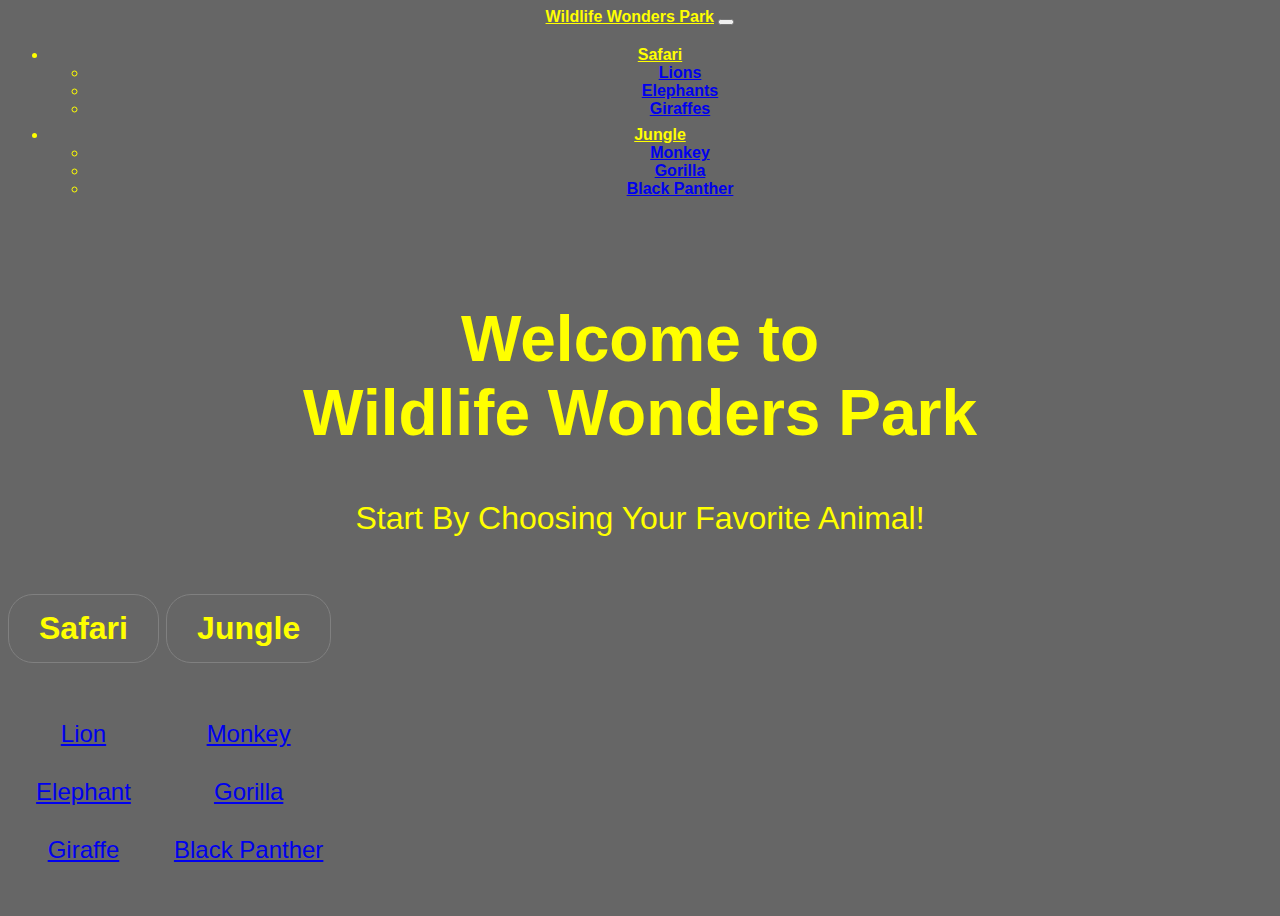
==== blackPanther.html @ 5cb8cf5c "Complete Lion page, add other animal templates" ====
<!DOCTYPE html>
<html>

<head>
    <title>WildLife Wonders Park</title>
    <link href="https://cdn.jsdelivr.net/npm/bootstrap@5.3.2/dist/css/bootstrap.min.css" rel="stylesheet"
        integrity="sha384-T3c6CoIi6uLrA9TneNEoa7RxnatzjcDSCmG1MXxSR1GAsXEV/Dwwykc2MPK8M2HN" crossorigin="anonymous">
    <link rel="stylesheet" type="text/css" href="css/index.css">
</head>


<body>
    <div class="container">
        <nav class="navbar navbar-expand-lg navbar-dark shadow-5-strong">
            <div class="container-fluid">
                <a class="navbar-brand" href="index.html">Wildlife Wonders Park</a>
                <button class="navbar-toggler" type="button" data-bs-toggle="collapse"
                    data-bs-target="#navbarNavDropdown" aria-controls="navbarNavDropdown" aria-expanded="false"
                    aria-label="Toggle navigation">
                    <span class="navbar-toggler-icon"></span>
                </button>
                <div class="collapse navbar-collapse" id="navbarNavDropdown">
                    <ul class="navbar-nav">
                        <li class="nav-item dropdown">
                            <a class="nav-link dropdown-toggle" href="#" role="button" data-bs-toggle="dropdown"
                                aria-expanded="false">
                                Safari
                            </a>
                            <ul class="dropdown-menu">
                                <li><a class="dropdown-item" href="lion.html">Lions</a></li>
                                <li><a class="dropdown-item" href="elephant.html">Elephants</a></li>
                                <li><a class="dropdown-item" href="giraffe.html">Giraffes</a></li>
                            </ul>
                        </li>
                        <li class="nav-item dropdown">
                            <a class="nav-link dropdown-toggle" href="#" role="button" data-bs-toggle="dropdown"
                                aria-expanded="false">
                                Jungle
                            </a>
                            <ul class="dropdown-menu">
                                <li><a class="dropdown-item" href="monkey.html">Monkey</a></li>
                                <li><a class="dropdown-item" href="gorilla.html">Gorilla</a></li>
                                <li><a class="dropdown-item" href="blackPanther.html">Black Panther</a></li>
                            </ul>
                        </li>
                    </ul>
                </div>
            </div>
        </nav>
    </div>

    <main class="mt-5">
        <div class="container">
            <h1 class="title">Welcome to<br> Wildlife Wonders Park</h1>
            <h2 class="subtitle">Start By Choosing Your Favorite Animal!</h3>
        </div>

        <div class="container animalLinksContainer">

            <div class="container environment">
                <div class="wrapper">
                    <h4 class="environmentTitle">Safari</h4>
                </div>
                <div class="link btn btn-outline-warning">
                    <a href="lion.html">Lion</a>
                </div>
                <div class="link btn btn-outline-warning">
                    <a href="elephant.html">Elephant</a>
                </div>
                <div class="link btn btn-outline-warning">
                    <a href="giraffe.html">Giraffe</a>
                </div>
            </div>

            <div class="container environment">
                <div class="wrapper">
                    <h4 class="environmentTitle">Jungle</h4>
                </div>
                <div class="link btn btn-outline-warning">
                    <a href="monkey.html">Monkey</a>
                </div>
                <div class="link btn btn-outline-warning">
                    <a href="gorilla.html">Gorilla</a>
                </div>
                <div class="link btn btn-outline-warning">
                    <a href="blackPanther.html">Black Panther</a>
                </div>
            </div>

        </div>
    </main>



    <script src="https://cdn.jsdelivr.net/npm/@popperjs/core@2.11.8/dist/umd/popper.min.js"
        integrity="sha384-I7E8VVD/ismYTF4hNIPjVp/Zjvgyol6VFvRkX/vR+Vc4jQkC+hVqc2pM8ODewa9r"
        crossorigin="anonymous"></script>
    <script src="https://cdn.jsdelivr.net/npm/bootstrap@5.3.2/dist/js/bootstrap.min.js"
        integrity="sha384-BBtl+eGJRgqQAUMxJ7pMwbEyER4l1g+O15P+16Ep7Q9Q+zqX6gSbd85u4mG4QzX+"
        crossorigin="anonymous"></script>
</body>

</html>
---- css/index.css ----
body {
  font-family: Gill Sans, sans-serif;
  text-align: center;
  height:100vh;
  background-image: linear-gradient(rgba(0,0,0,.6), rgba(0, 0, 0, .6)),
  url("https://images.unsplash.com/photo-1516528387618-afa90b13e000?ixlib=rb-4.0.3&ixid=M3wxMjA3fDB8MHxwaG90by1wYWdlfHx8fGVufDB8fHx8fA%3D%3D&auto=format&fit=crop&w=2070&q=80");
  background-size: cover;
  background-position: center;
}
.title , .subtitle{
  color:yellow;
}
.title {
  margin-top:100px;
  font-size:4rem;
  font-weight: 600;
}
.subtitle{
  font-weight: 400;
  font-size:2rem;
  margin-top:50px;
}

.nav-link, .navbar-brand, .nav-item {
  padding: 0.25rem 0;
  font-weight: 700;
  color: yellow;
}
.nav-link:hover{
  border-bottom-color:grey;
}
.animalLinksContainer{
  display:flex;
}
.environmentTitle{
  padding:15px;
  padding-left:30px;
  padding-right: 30px;
  width:fit-content;
  text-align:center;
  font-size:2em;
  color:yellow;
  margin-top:30px;
  border:1px solid grey;
  border-radius: 25px;
}
.wrapper{
  display:flex;
  align-items: center;
  justify-content: center;
}
.environment{
  display:flex;
  flex-direction:column;
}
.link{
  padding:15px;
  font-size:1.5em
}
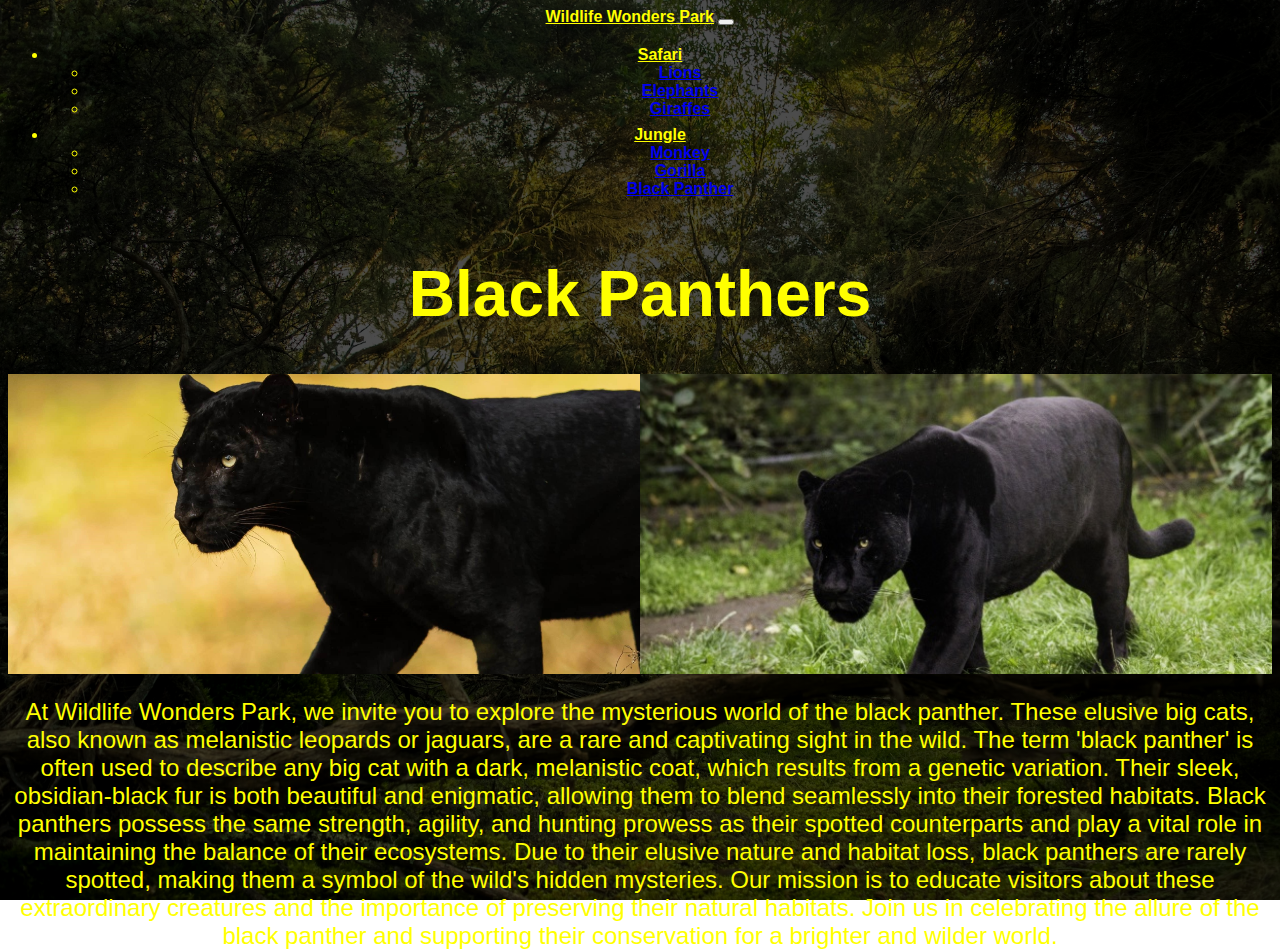
==== commit 7accdda0: "Created black panther page" ====
--- a/blackPanther.html
+++ b/blackPanther.html
@@ -5,7 +5,7 @@
     <title>WildLife Wonders Park</title>
     <link href="https://cdn.jsdelivr.net/npm/bootstrap@5.3.2/dist/css/bootstrap.min.css" rel="stylesheet"
         integrity="sha384-T3c6CoIi6uLrA9TneNEoa7RxnatzjcDSCmG1MXxSR1GAsXEV/Dwwykc2MPK8M2HN" crossorigin="anonymous">
-    <link rel="stylesheet" type="text/css" href="css/index.css">
+    <link rel="stylesheet" type="text/css" href="css/jungle.css">
 </head>
 
 
@@ -51,42 +51,30 @@
 
     <main class="mt-5">
         <div class="container">
-            <h1 class="title">Welcome to<br> Wildlife Wonders Park</h1>
-            <h2 class="subtitle">Start By Choosing Your Favorite Animal!</h3>
-        </div>
-
-        <div class="container animalLinksContainer">
-
-            <div class="container environment">
-                <div class="wrapper">
-                    <h4 class="environmentTitle">Safari</h4>
+            <h1 class="title">Black Panthers</h1>
+            <div class="container flex">
+                <div class="container cover">
+                    <img src="img/BlackPanther/bp1.jpg" alt="">
                 </div>
-                <div class="link btn btn-outline-warning">
-                    <a href="lion.html">Lion</a>
-                </div>
-                <div class="link btn btn-outline-warning">
-                    <a href="elephant.html">Elephant</a>
-                </div>
-                <div class="link btn btn-outline-warning">
-                    <a href="giraffe.html">Giraffe</a>
+                <div class="container cover">
+                    <img src="img/BlackPanther/bp2.jpg" alt="">
                 </div>
             </div>
-
-            <div class="container environment">
-                <div class="wrapper">
-                    <h4 class="environmentTitle">Jungle</h4>
-                </div>
-                <div class="link btn btn-outline-warning">
-                    <a href="monkey.html">Monkey</a>
-                </div>
-                <div class="link btn btn-outline-warning">
-                    <a href="gorilla.html">Gorilla</a>
-                </div>
-                <div class="link btn btn-outline-warning">
-                    <a href="blackPanther.html">Black Panther</a>
-                </div>
+            <div class="container animalText">
+                <p>
+                At Wildlife Wonders Park, we invite you to explore the mysterious world of the black panther. These elusive big cats,
+                also known as melanistic leopards or jaguars, are a rare and captivating sight in the wild. The term 'black panther' is
+                often used to describe any big cat with a dark, melanistic coat, which results from a genetic variation. Their sleek,
+                obsidian-black fur is both beautiful and enigmatic, allowing them to blend seamlessly into their forested habitats.
+                Black panthers possess the same strength, agility, and hunting prowess as their spotted counterparts and play a vital
+                role in maintaining the balance of their ecosystems. Due to their elusive nature and habitat loss, black panthers are
+                rarely spotted, making them a symbol of the wild's hidden mysteries. Our mission is to educate visitors about these
+                extraordinary creatures and the importance of preserving their natural habitats. Join us in celebrating the allure of
+                the black panther and supporting their conservation for a brighter and wilder world.
+                </p>
+    
             </div>
-
+    
         </div>
     </main>
 
--- a/css/jungle.css
+++ b/css/jungle.css
@@ -0,0 +1,66 @@
+body {
+    font-family: Gill Sans, sans-serif;
+    text-align: center;
+    height: 100vh;
+    background-image: linear-gradient(rgba(0, 0, 0, .7), rgba(0, 0, 0, .7)),
+        url("../img/HomePhoto.avif");
+    background-size: cover;
+    background-repeat: no-repeat;
+    background-position: center;
+    background-attachment: fixed;
+}
+
+.nav-link,
+.navbar-brand,
+.nav-item {
+    padding: 0.25rem 0;
+    font-weight: 700;
+    color: yellow;
+}
+
+.nav-link:hover {
+    border-bottom-color: grey;
+}
+
+.title,
+.subtitle {
+    color: yellow;
+}
+
+.title {
+    margin-top: 55px;
+    font-size: 4rem;
+    font-weight: 600;
+}
+
+.subtitle {
+    font-weight: 400;
+    font-size: 2rem;
+    margin-top: 50px;
+}
+
+.cover {
+    width: 60%;
+    height: 300px;
+}
+
+.cover img {
+    width: 100%;
+    height: 100%;
+    object-fit: cover;
+    overflow: hidden;
+}
+
+.flex {
+    display: flex;
+}
+
+.animalLinksContainer {
+    display: flex;
+}
+
+.animalText {
+    margin-top: 15px;
+    font-size: 1.5em;
+    color: yellow;
+}